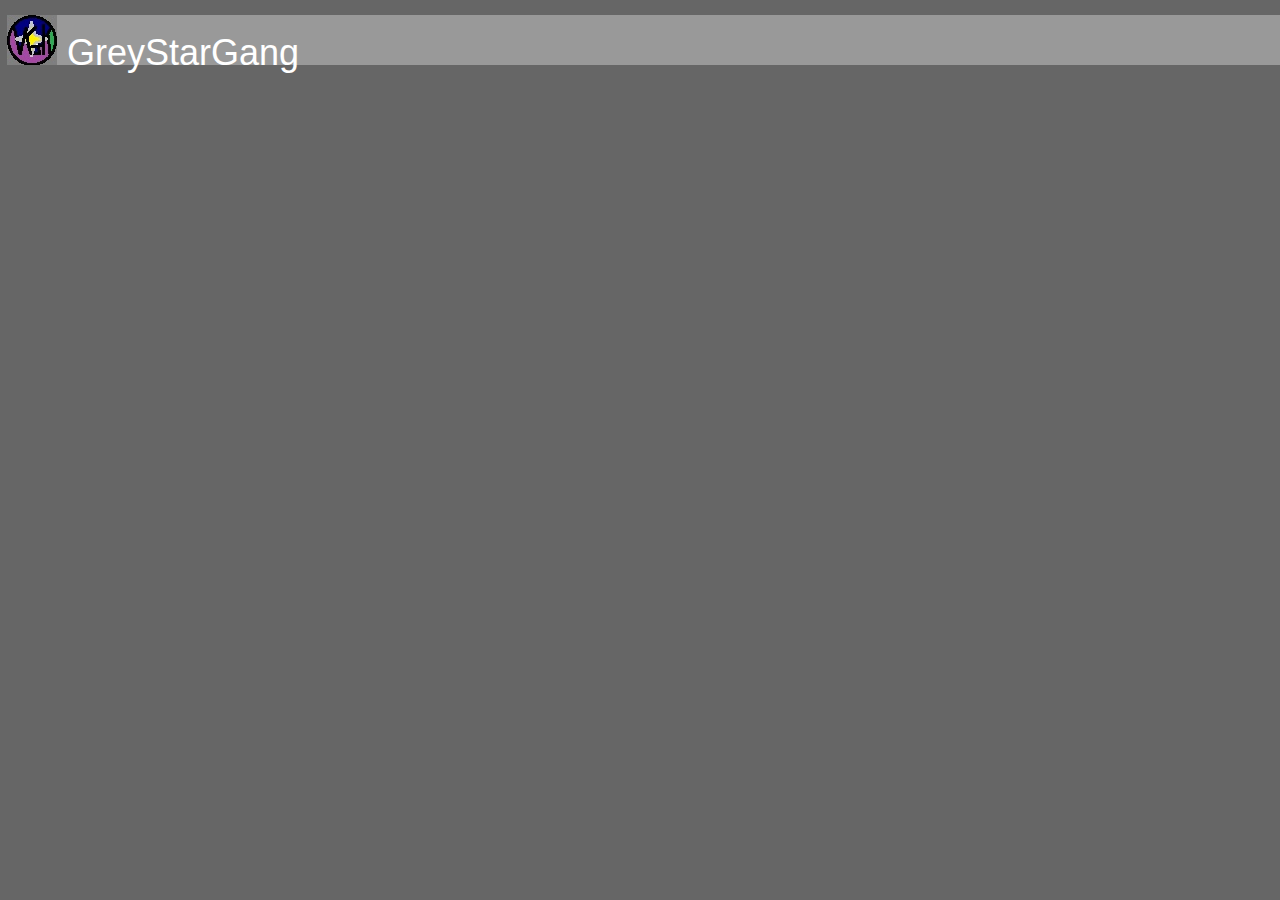
==== index.html @ 1e964378 "Add files via upload" ====
<!DOCTYPE html PUBLIC "-//W3C//DTD XHTML 1.0 Transitional//EN" "http://www.w3.org/TR/xhtml1/DTD/xhtml1-transitional.dtd">
<html xmlns="http://www.w3.org/1999/xhtml">
<head>
<meta http-equiv="Content-Type" content="text/html; charset=utf-8" />
<title>GreyStarGang</title>
<link href="ID Dive/Deve.css" rel="stylesheet" type="text/css">
<style type="text/css">
body {
	background-image: url(%D0%A2%D0%B5%D0%BA%D1%81%D1%82%D1%83%D1%80%D1%8B%20%D0%B4%D0%BB%D1%8F%20%D1%81%D0%B0%D0%B9%D1%82%D0%B0/%D0%A2%D0%B5%D0%BA%D1%81%D1%82%D1%83%D1%80%D0%B0%202.Png);
	background-repeat: no-repeat;
	margin-right: auto;
	margin-left: auto;
	margin-bottom: 0px;
	background-color: #666;
	background-position: center;
}
</style>
</head>

<body>
<div id="Dive"><a href="index.html"><img src="l5uLf7gkOaw.jpg" width="50" height="50" /></a> GreyStarGang</div>
</body>
</html>
---- ID Dive/Deve.css ----
#Dive {
	background-color: #999;
	height: 50px;
	width: 1300px;
	margin-top: 5px;
	margin-right: auto;
	margin-bottom: 10px;
	margin-left: auto;
	font-family: Arial, Helvetica, sans-serif;
	font-size: 36px;
	color: #FFF;
	border: 7px solid #666;
}
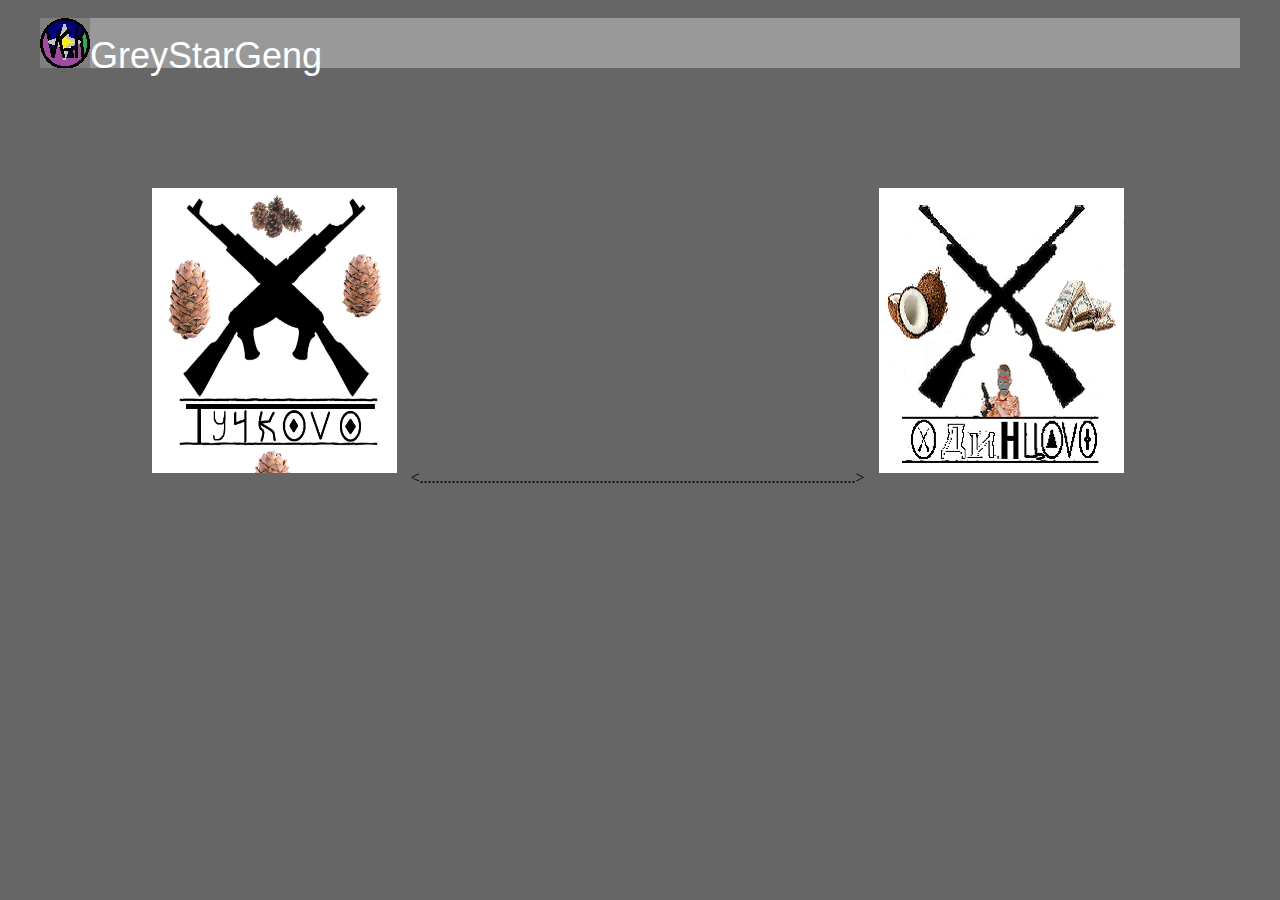
==== commit c3349400: "Add files via upload" ====
--- a/index.html
+++ b/index.html
@@ -2,22 +2,22 @@
 <html xmlns="http://www.w3.org/1999/xhtml">
 <head>
 <meta http-equiv="Content-Type" content="text/html; charset=utf-8" />
-<title>GreyStarGang</title>
-<link href="ID Dive/Deve.css" rel="stylesheet" type="text/css">
+<title>GreyStarGeng</title>
+<link href="Dive/Dive.css" rel="stylesheet" type="text/css" />
 <style type="text/css">
 body {
+	background-color: #666;
 	background-image: url(%D0%A2%D0%B5%D0%BA%D1%81%D1%82%D1%83%D1%80%D1%8B%20%D0%B4%D0%BB%D1%8F%20%D1%81%D0%B0%D0%B9%D1%82%D0%B0/%D0%A2%D0%B5%D0%BA%D1%81%D1%82%D1%83%D1%80%D0%B0%202.Png);
+	background-position: center;
 	background-repeat: no-repeat;
-	margin-right: auto;
-	margin-left: auto;
-	margin-bottom: 0px;
-	background-color: #666;
-	background-position: center;
+	text-decoration: none;
 }
 </style>
+<link href="Dive/Fots.css" rel="stylesheet" type="text/css" />
 </head>
 
 <body>
-<div id="Dive"><a href="index.html"><img src="l5uLf7gkOaw.jpg" width="50" height="50" /></a> GreyStarGang</div>
+<div id="Dive"><a href="Untitled-1.html"><img src="l5uLf7gkOaw.jpg" width="50" height="50" /></a>GreyStarGeng</div>
+<div id="Fots"><img src="TCH.jpg" alt="DD" name="DD" width="245" height="285" id="DD" /> &lt;.............................................................................................................&gt; <img src="ODI.jpg" alt="FF" name="FF" width="245" height="285" id="FF" /></div>
 </body>
 </html>
--- a/Dive/Dive.css
+++ b/Dive/Dive.css
@@ -0,0 +1,13 @@
+#Dive {
+	height: 50px;
+	width: 1200px;
+	margin-top: 5px;
+	margin-right: auto;
+	margin-bottom: 2px;
+	margin-left: auto;
+	border: 10px solid #666;
+	background-color: #999;
+	font-family: Arial, Helvetica, sans-serif;
+	font-size: 36px;
+	color: #FFF;
+}
--- a/Dive/Fots.css
+++ b/Dive/Fots.css
@@ -0,0 +1,14 @@
+#Fots {
+	height: 285px;
+	width: 997px;
+	margin-top: 100px;
+	margin-right: auto;
+	margin-bottom: 2px;
+	margin-left: auto;
+}
+#Fots #FF {
+	border: 10px solid #666;
+}
+#Fots #DD {
+	border: 10px solid #666;
+}
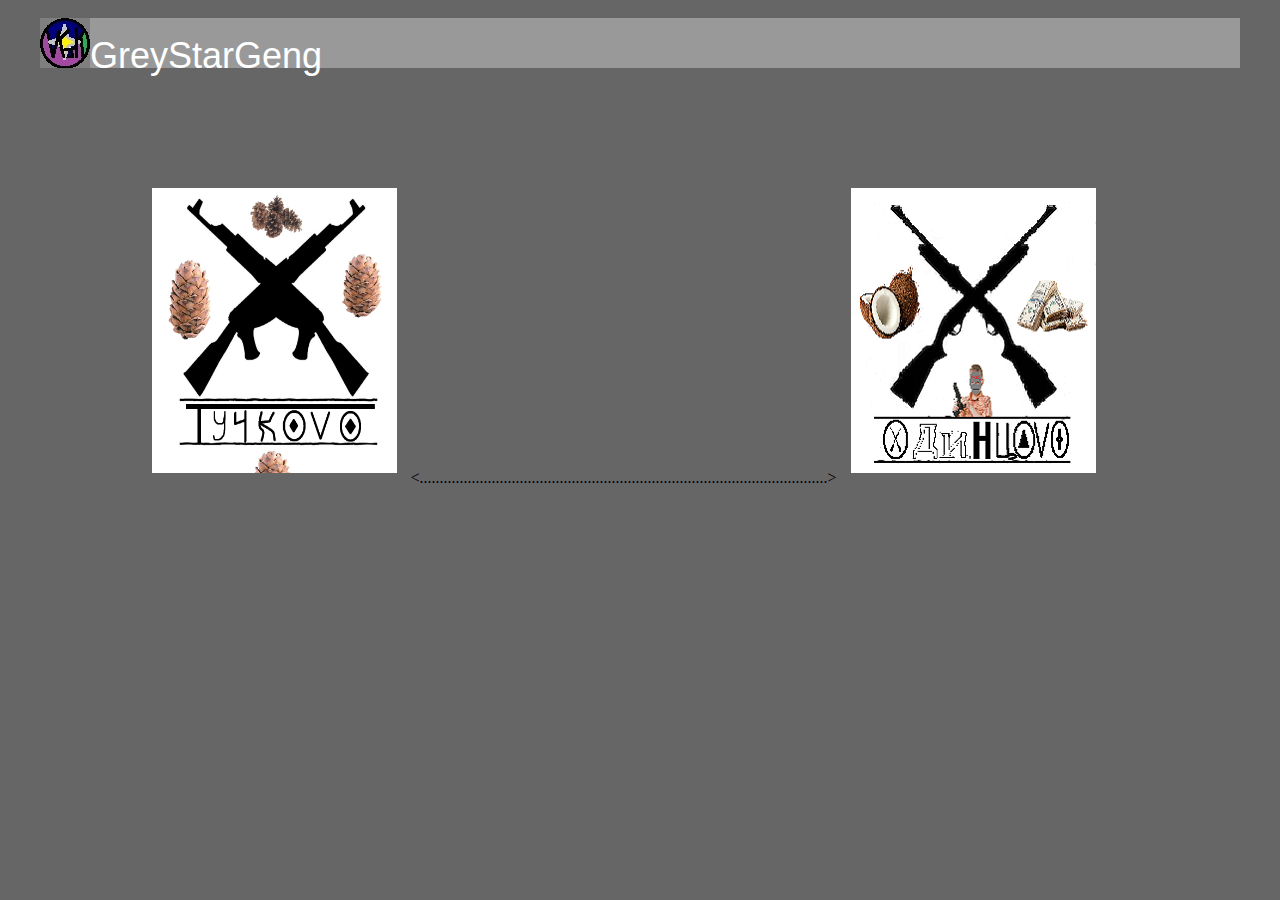
==== commit ef299990: "Add files via upload" ====
--- a/index.html
+++ b/index.html
@@ -18,6 +18,6 @@
 
 <body>
 <div id="Dive"><a href="Untitled-1.html"><img src="l5uLf7gkOaw.jpg" width="50" height="50" /></a>GreyStarGeng</div>
-<div id="Fots"><img src="TCH.jpg" alt="DD" name="DD" width="245" height="285" id="DD" /> &lt;.............................................................................................................&gt; <img src="ODI.jpg" alt="FF" name="FF" width="245" height="285" id="FF" /></div>
+<div id="Fots"><img src="TCH.jpg" alt="DD" name="DD" width="245" height="285" id="DD" /> &lt;......................................................................................................&gt; <img src="ODI.jpg" alt="FF" name="FF" width="245" height="285" id="FF" /></div>
 </body>
 </html>
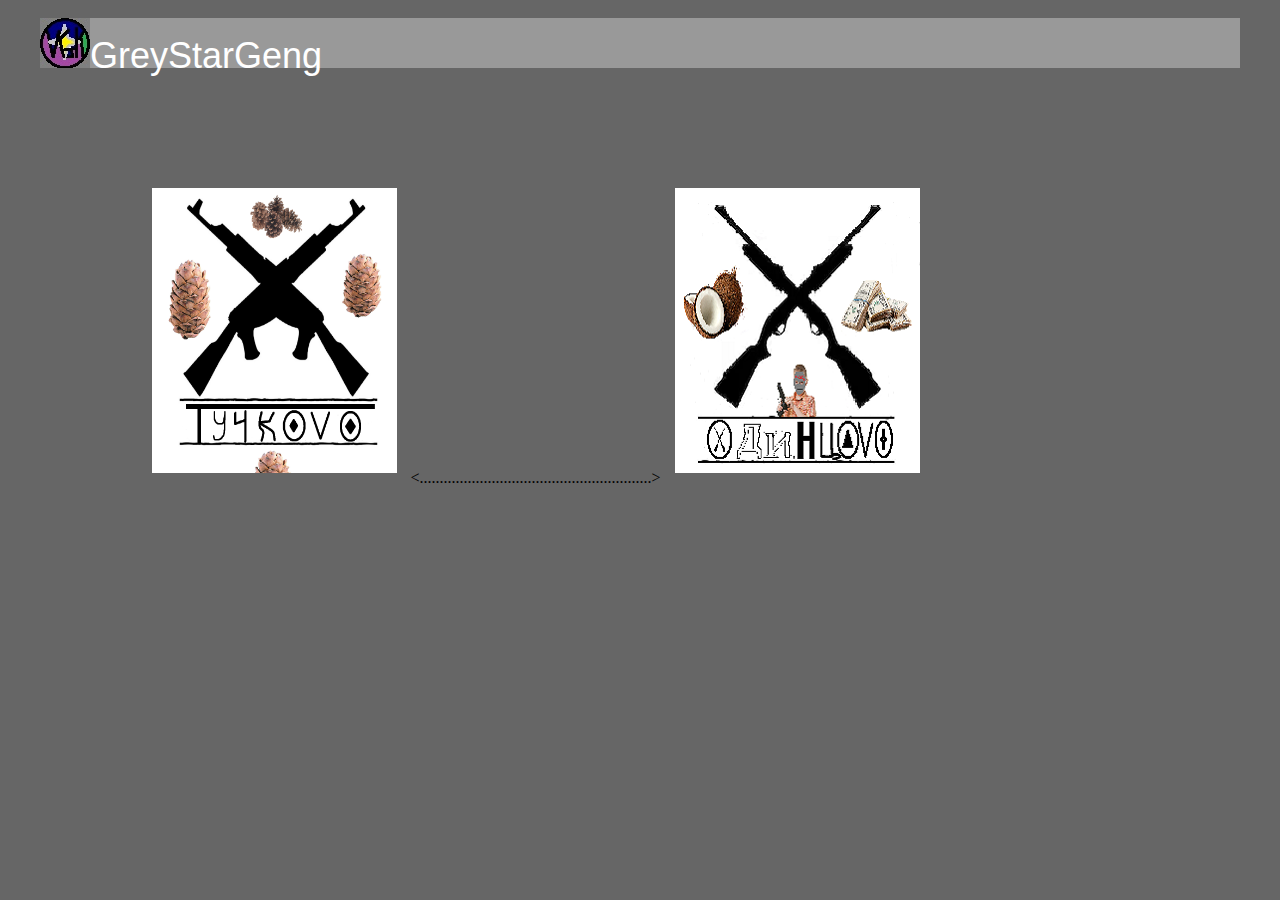
==== commit 8e17937d: "Add files via upload" ====
--- a/index.html
+++ b/index.html
@@ -18,6 +18,6 @@
 
 <body>
 <div id="Dive"><a href="Untitled-1.html"><img src="l5uLf7gkOaw.jpg" width="50" height="50" /></a>GreyStarGeng</div>
-<div id="Fots"><img src="TCH.jpg" alt="DD" name="DD" width="245" height="285" id="DD" /> &lt;......................................................................................................&gt; <img src="ODI.jpg" alt="FF" name="FF" width="245" height="285" id="FF" /></div>
+<div id="Fots"><img src="TCH.jpg" alt="DD" name="DD" width="245" height="285" id="DD" /> &lt;..........................................................&gt; <img src="ODI.jpg" alt="FF" name="FF" width="245" height="285" id="FF" /></div>
 </body>
 </html>
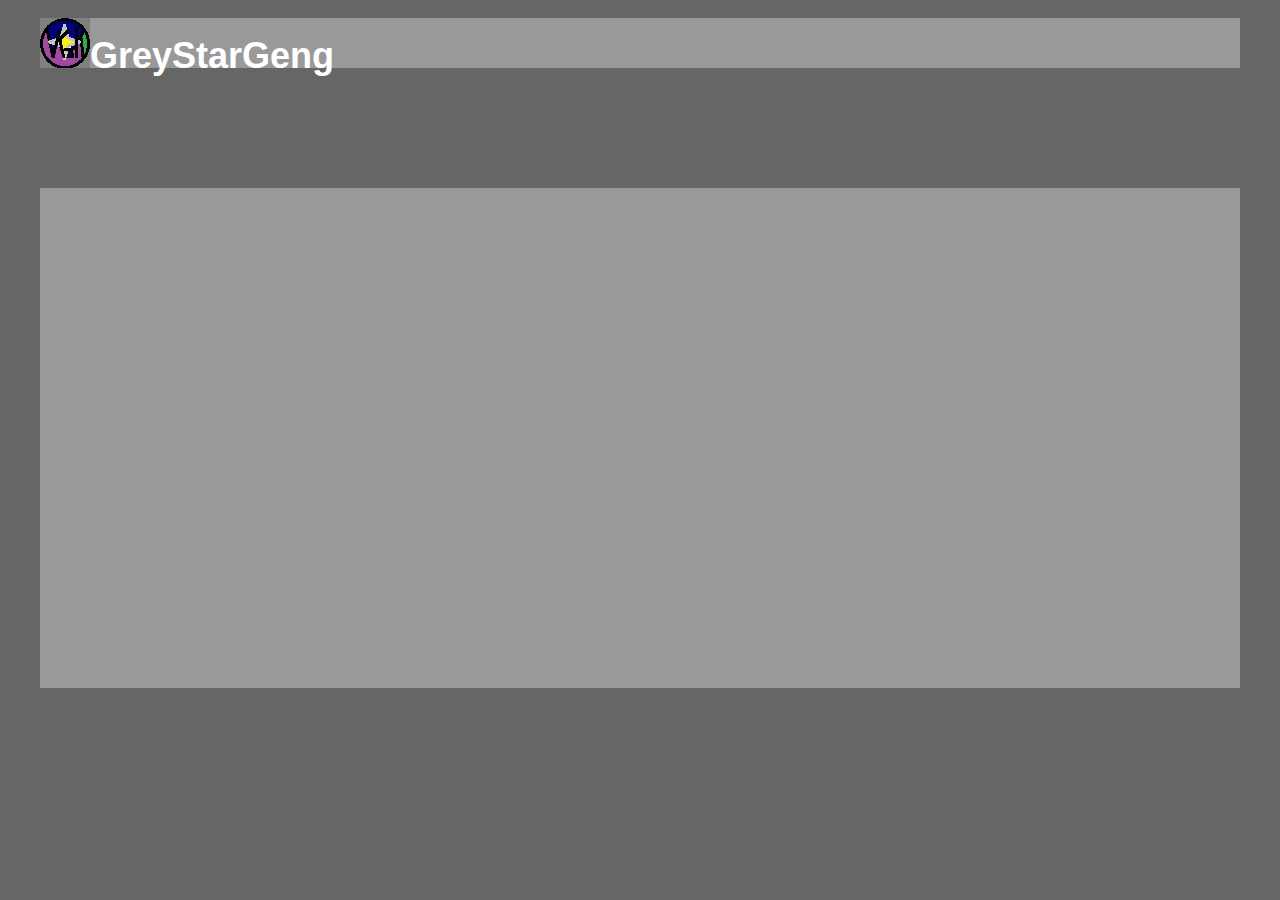
==== commit ad1f2d79: "Add files via upload" ====
--- a/index.html
+++ b/index.html
@@ -13,11 +13,11 @@
 	text-decoration: none;
 }
 </style>
-<link href="Dive/Fots.css" rel="stylesheet" type="text/css" />
+<link href="Dive/Okno.css" rel="stylesheet" type="text/css" />
 </head>
 
 <body>
-<div id="Dive"><a href="Untitled-1.html"><img src="l5uLf7gkOaw.jpg" width="50" height="50" /></a>GreyStarGeng</div>
-<div id="Fots"><img src="TCH.jpg" alt="DD" name="DD" width="245" height="285" id="DD" /> &lt;..........................................................&gt; <img src="ODI.jpg" alt="FF" name="FF" width="245" height="285" id="FF" /></div>
+<div id="Dive"><a href="index.html"><img src="l5uLf7gkOaw.jpg" width="50" height="50" /></a>GreyStarGeng</div>
+<div id="Okno"></div>
 </body>
 </html>
--- a/Dive/Dive.css
+++ b/Dive/Dive.css
@@ -10,4 +10,7 @@
 	font-family: Arial, Helvetica, sans-serif;
 	font-size: 36px;
 	color: #FFF;
+	text-decoration: none;
+	font-style: normal;
+	font-weight: 900;
 }
--- a/Dive/Okno.css
+++ b/Dive/Okno.css
@@ -0,0 +1,14 @@
+#Okno {
+	height: 500px;
+	width: 1200px;
+	margin-top: 100px;
+	margin-right: auto;
+	margin-bottom: 5px;
+	margin-left: auto;
+	border: 10px solid #666;
+	background-color: #999;
+	color: #FFF;
+	font-size: 36px;
+	font-family: Arial, Helvetica, sans-serif;
+	text-transform: capitalize;
+}
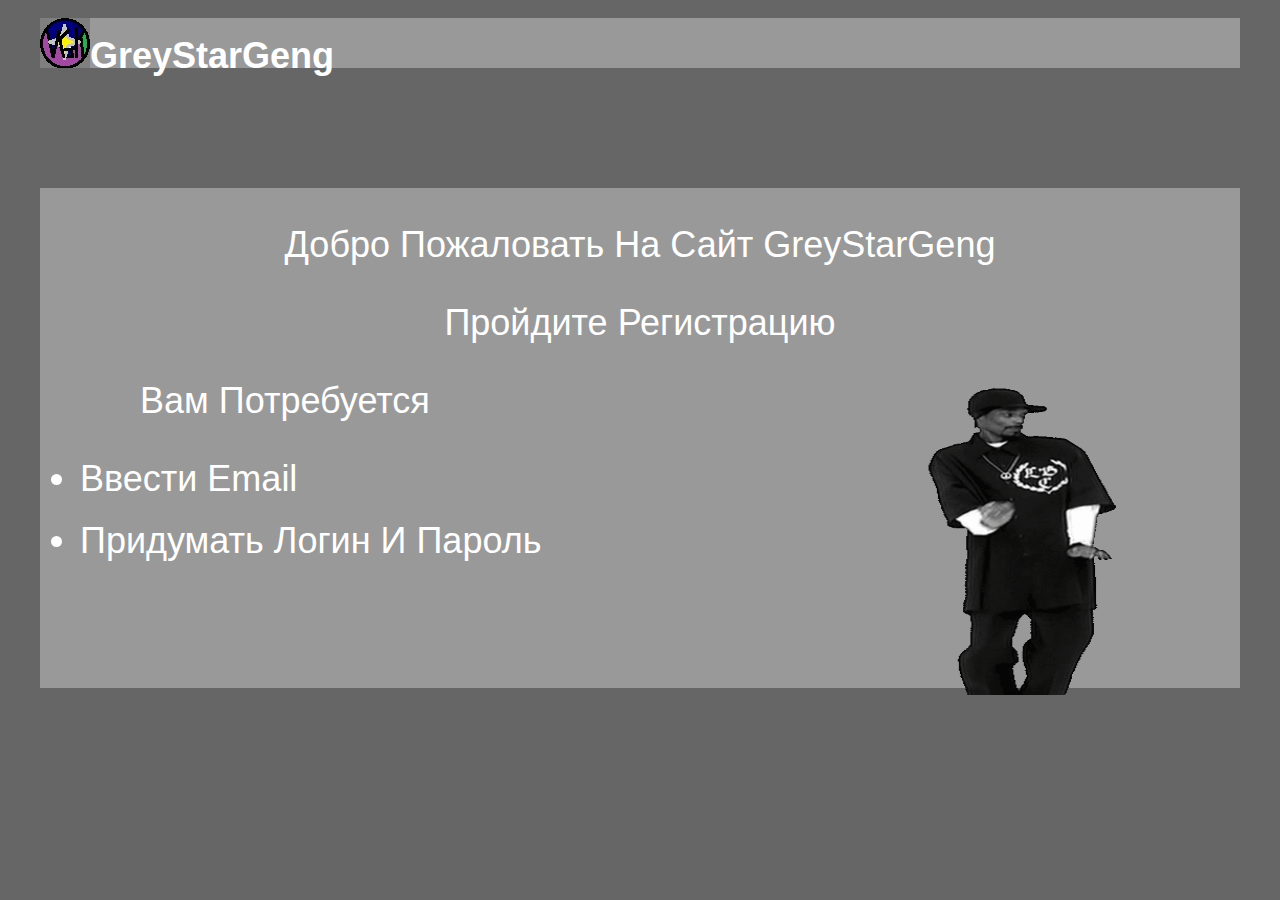
==== commit 614b9c14: "Add files via upload" ====
--- a/index.html
+++ b/index.html
@@ -18,6 +18,19 @@
 
 <body>
 <div id="Dive"><a href="index.html"><img src="l5uLf7gkOaw.jpg" width="50" height="50" /></a>GreyStarGeng</div>
-<div id="Okno"></div>
+<div id="Okno">
+  <div align="center">
+    <p>Добро пожаловать на сайт greyStarGeng  </p>
+  </div> 
+  <div align="center">
+    <p>Пройдите регистрацию  </p>
+  </div>
+  <p id="ФАФ"> Вам потребуется <img src="6os.gif" name="Snupi" width="245" height="315" id="Snupi" /></p>
+  <ul>
+    <li id="ВФВ">ввести Email </li>
+    <li id="ФСФ">Придумать логин и пароль</li>
+  </ul>
+<p>&nbsp;</p>
+</div>
 </body>
 </html>
--- a/Dive/Okno.css
+++ b/Dive/Okno.css
@@ -12,3 +12,13 @@
 	font-family: Arial, Helvetica, sans-serif;
 	text-transform: capitalize;
 }
+#Okno #ФАФ {
+	margin-left: 100px;
+}
+#Okno ul #ФСФ {
+	margin-top: 20px;
+}
+#Okno #ФАФ #Snupi {
+	float: right;
+	margin-right: 100px;
+}
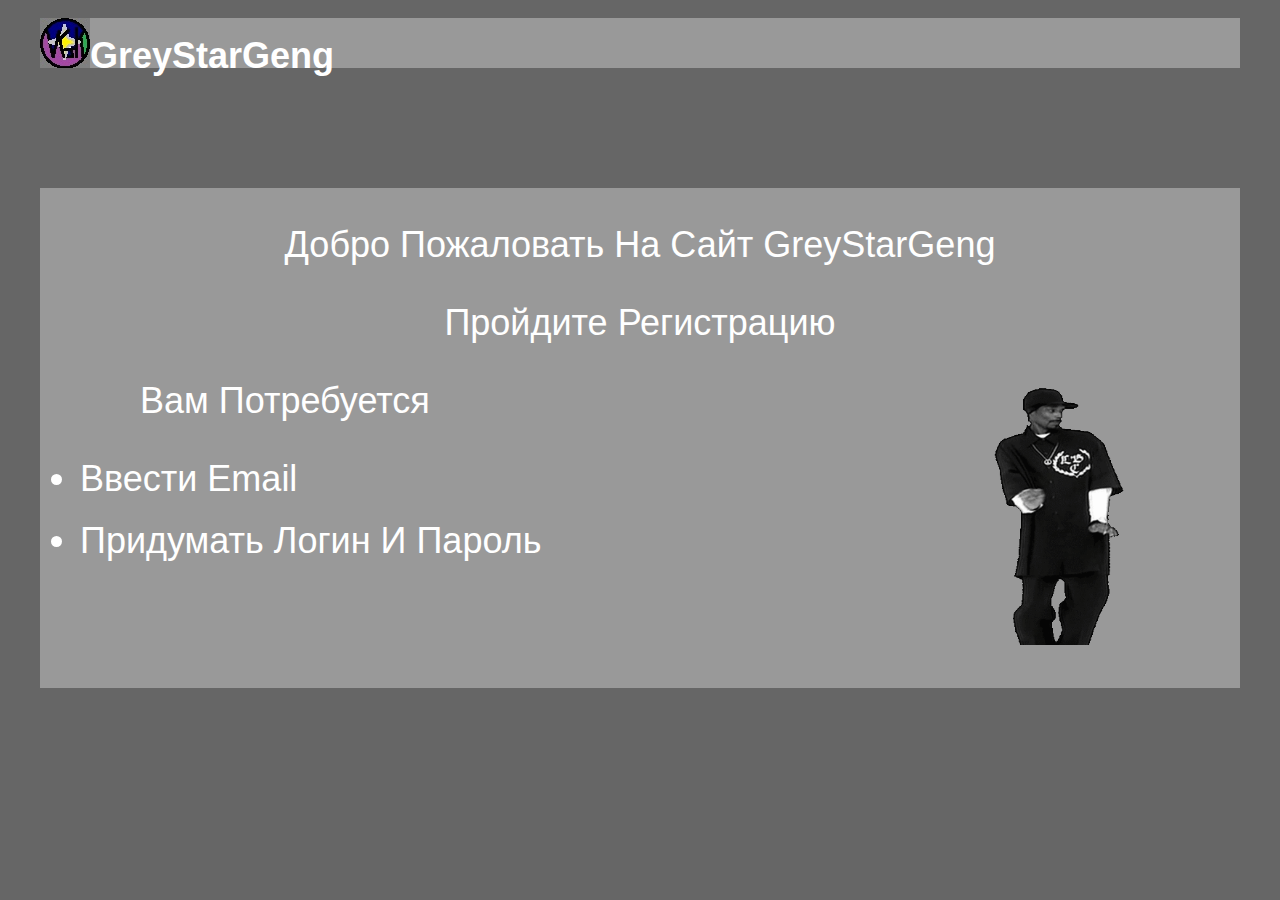
==== commit eac00e13: "Add files via upload" ====
--- a/index.html
+++ b/index.html
@@ -25,7 +25,7 @@
   <div align="center">
     <p>Пройдите регистрацию  </p>
   </div>
-  <p id="ФАФ"> Вам потребуется <img src="6os.gif" name="Snupi" width="245" height="315" id="Snupi" /></p>
+  <p id="ФАФ"> Вам потребуется <img src="6os.gif" name="Snupi" width="170" height="265" id="Snupi" /></p>
   <ul>
     <li id="ВФВ">ввести Email </li>
     <li id="ФСФ">Придумать логин и пароль</li>
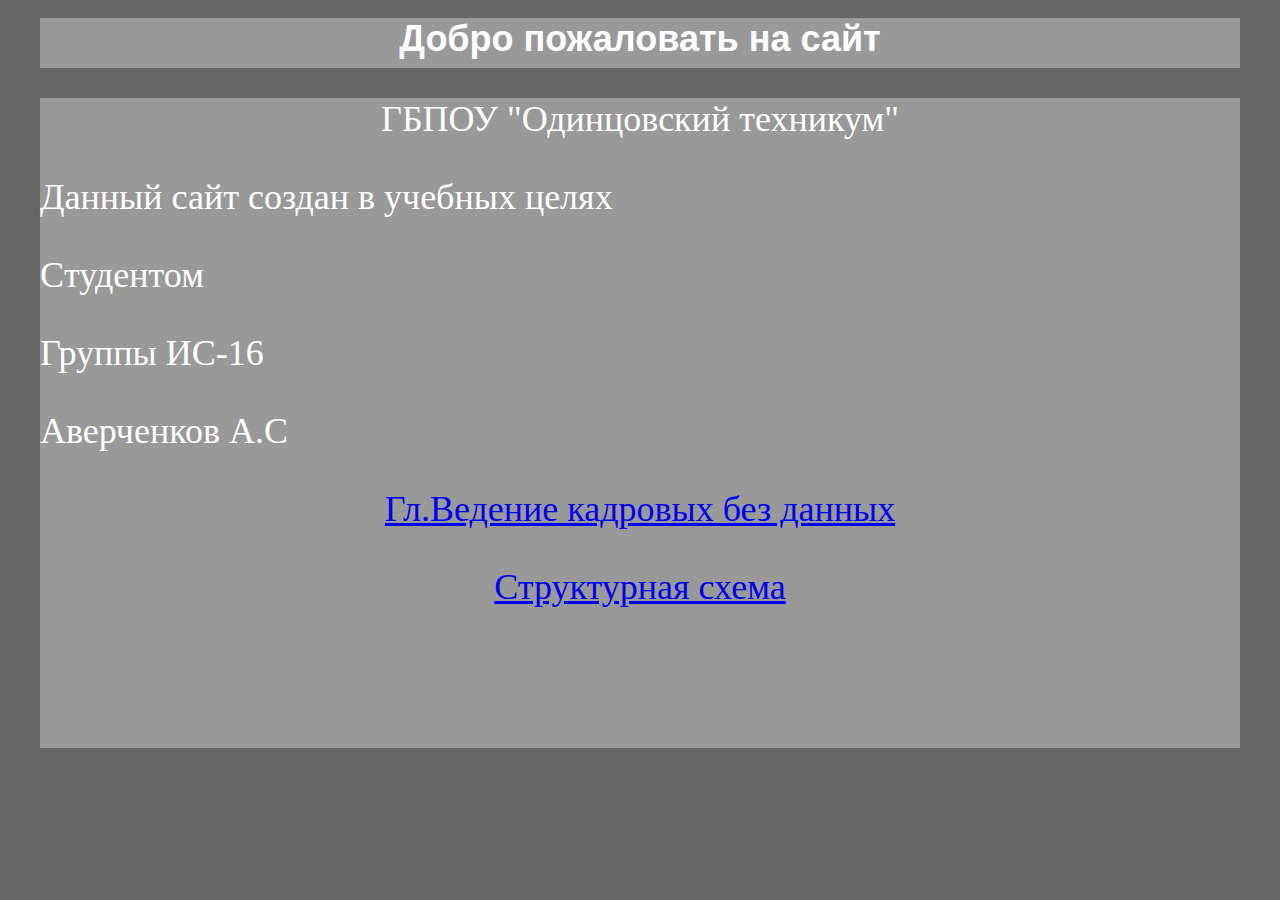
==== commit 95adbec0: "Add files via upload" ====
--- a/index.html
+++ b/index.html
@@ -2,7 +2,7 @@
 <html xmlns="http://www.w3.org/1999/xhtml">
 <head>
 <meta http-equiv="Content-Type" content="text/html; charset=utf-8" />
-<title>GreyStarGeng</title>
+<title>Курсовой Проект</title>
 <link href="Dive/Dive.css" rel="stylesheet" type="text/css" />
 <style type="text/css">
 body {
@@ -17,20 +17,19 @@
 </head>
 
 <body>
-<div id="Dive"><a href="index.html"><img src="l5uLf7gkOaw.jpg" width="50" height="50" /></a>GreyStarGeng</div>
+<div id="Dive">
+  <div align="center">Добро пожаловать на сайт </div>
+</div>
 <div id="Okno">
-  <div align="center">
-    <p>Добро пожаловать на сайт greyStarGeng  </p>
-  </div> 
-  <div align="center">
-    <p>Пройдите регистрацию  </p>
-  </div>
-  <p id="ФАФ"> Вам потребуется <img src="6os.gif" name="Snupi" width="170" height="265" id="Snupi" /></p>
-  <ul>
-    <li id="ВФВ">ввести Email </li>
-    <li id="ФСФ">Придумать логин и пароль</li>
-  </ul>
-<p>&nbsp;</p>
+  <div align="center">  ГБПОУ &quot;Одинцовский техникум&quot;
+    <p align="left">Данный сайт создан в учебных целях</p>
+    <p align="left"> Cтудентом</p>
+    <p align="left"> Группы ИС-16 </p>
+    <p align="left">Аверченков А.С </p>
+    <p><a href="Indx/in.html">Гл.Ведение кадровых без данных</a></p>
+    <p><a href="Структурная схема/inshe.html">Структурная схема</a></p>
+    &nbsp;</div> 
+  <div align="center"> </div>
 </div>
 </body>
 </html>
--- a/Dive/Okno.css
+++ b/Dive/Okno.css
@@ -1,7 +1,7 @@
 #Okno {
-	height: 500px;
+	height: 650px;
 	width: 1200px;
-	margin-top: 100px;
+	margin-top: 10px;
 	margin-right: auto;
 	margin-bottom: 5px;
 	margin-left: auto;
@@ -9,8 +9,8 @@
 	background-color: #999;
 	color: #FFF;
 	font-size: 36px;
-	font-family: Arial, Helvetica, sans-serif;
-	text-transform: capitalize;
+	font-family: Time New Cambria, Times, "Times New Roman", serif, Helvetica, sans-serif;
+	text-transform: none;
 }
 #Okno #ФАФ {
 	margin-left: 100px;
@@ -18,7 +18,15 @@
 #Okno ul #ФСФ {
 	margin-top: 20px;
 }
-#Okno #ФАФ #Snupi {
-	float: right;
-	margin-right: 100px;
+#Okno div p {
+	font-family: Times New Roman, Times, serif;
 }
+#Okno div {
+	font-family: Times New Roman, Times, serif;
+}
+#Okno div p {
+	font-family: Times New Roman, Times, serif;
+}
+#Okno div p {
+	font-family: Times New Roman, Times, serif;
+}
